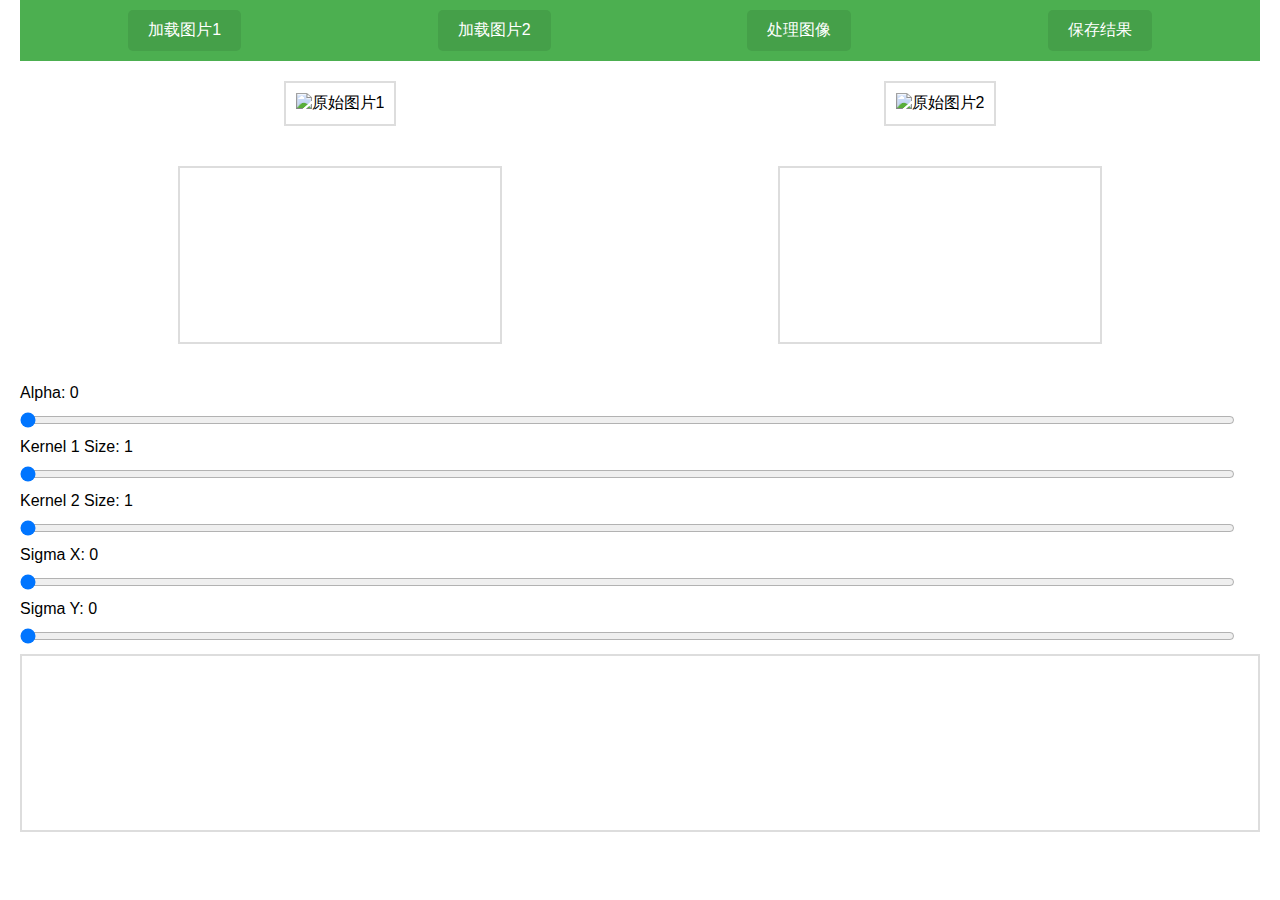
==== index.html @ a88dad87 "Add files via upload" ====
<!DOCTYPE html>
<html lang="en">

<head>
    <meta charset="UTF-8">
    <meta name="viewport" content="width=device-width,initial-scale=1.0">
    <title>HybridImage</title>
    <script src="./opencv.js"></script>
    <style>
        body{
            font-family:Arial,sans-serif;
            margin:0;
            padding:20px;
            padding-top:0px
        }

        .nav{
            background-color:#4CAF50;
            padding:10px;
            display:flex;
            justify-content:space-around
        }

        button{
            padding:10px 20px;
            font-size:16px;
            cursor:pointer;
            background-color:#45a049;
            color:white;
            border:none;
            border-radius:5px
        }

        button:hover{
            background-color:#3e8e41
        
        }

        .image-container{
            display:flex;
            justify-content:space-around;
            flex-grow:1;
            padding:20px
        }

        .image-box{
            border:2px solid #ddd;
            padding:10px;
            text-align:center
        }

        #resultImage{
            max-width:100%;
            max-height:400px
        }

        .slider-container{
            margin-top:20px;
        }

        .slider{
            width:98%;
            left:1%;
            margin:10px 0
        }
    </style>
</head>

<body>
    <div class="nav">
        <button id="loadImage1">加载图片1</button>
        <button id="loadImage2">加载图片2</button>
        <button id="processImages">处理图像</button>
        <button id="saveImage">保存结果</button>
    </div>

    <div class="image-container">
        <div class="image-box">
            <img id="image1" alt="原始图片1">
        </div>
        <div class="image-box">
            <img id="image2" alt="原始图片2">
        </div>
    </div>

    <div class="image-container">
        <div class="image-box">
            <canvas id="image1HighFreq" alt="图片1高频"></canvas>
        </div>
        <div class="image-box">
            <canvas id="image2LowFreq" alt="图片2低频"></canvas>
        </div>
    </div>

    <div class="slider-container">
        <div>
            <label for="alphaSlider">Alpha: <span id="alphaSliderValue">0</span></label>
            <input type="range" id="alphaSlider" class="slider" min="0" max="100" value="0">
        </div>
        <div>
            <label for="kernel1Slider">Kernel 1 Size: <span id="kernel1SliderValue">1</span></label>
            <input type="range" id="kernel1Slider" class="slider" min="1" max="100" value="1" step="2">
        </div>
        <div>
            <label for="kernel2Slider">Kernel 2 Size: <span id="kernel2SliderValue">1</span></label>
            <input type="range" id="kernel2Slider" class="slider" min="1" max="100" value="1" step="2">
        </div>
        <div>
            <label for="sigmaXSlider">Sigma X: <span id="sigmaXSliderValue">0</span></label>
            <input type="range" id="sigmaXSlider" class="slider" min="0" max="100" value="0">
        </div>
        <div>
            <label for="sigmaYSlider">Sigma Y: <span id="sigmaYSliderValue">0</span></label>
            <input type="range" id="sigmaYSlider" class="slider" min="0" max="100" value="0">
        </div>
    </div>

    <div class="result">
        <div class="image-box">
            <canvas id="resultCanvas"></canvas>
        </div>
    </div>

    <script>
        let img1,img2,result;
        const kernelSizeMax=100;
        const alphaSliderMax=100;
        const sigmaSliderMax=100;

        function GetReady(){
            console.log('OpenCV.js is ready');
    
            document.getElementById('loadImage1').addEventListener('click',()=>loadImage('image1'));
            document.getElementById('loadImage2').addEventListener('click',()=>loadImage('image2'));
            document.getElementById('processImages').addEventListener('click',processImages);
            document.getElementById('saveImage').addEventListener('click',saveResult);
           
            const sliders=['alphaSlider','kernel1Slider','kernel2Slider','sigmaXSlider','sigmaYSlider'];
            sliders.forEach(sliderId=>{
                const slider=document.getElementById(sliderId);
                if(slider){
                    slider.addEventListener('input',UpdateSliderValue);
                }else{
                    console.error(`滑动条${sliderId}未找到`);
                }
            });
        }
        function UpdateSliderValue(e){
            // 获取滑动条的值
            const valueElement=document.getElementById(`${e.target.id}Value`);
            if(valueElement){
                // 更新滑动条的值
                valueElement.textContent=e.target.value;
                processImages();
            }else{
                console.error(`未找到与滑动条 ${e.target.id} 对应的值显示元素，但继续处理图像`);
                processImages();
            }
        }
        function loadImage(imageId){
            const input=document.createElement('input');
            input.type='file';
            input.accept='image/*';
            input.onchange=(e)=>{
                const file=e.target.files[0];
                const reader=new FileReader();
                reader.onload=(event)=>{
                    document.getElementById(imageId).src=event.target.result;
                };
                reader.readAsDataURL(file);
            };
            input.click();
        }
        function processImages(){
            // 检查opencv.js
            if(typeof cv==='undefined'){
                console.error('OpenCV.js is not loaded yet');
                return;
            }
            // 读取图片
            img1=cv.imread('image1');
            img2=cv.imread('image2');

            if(img1.empty()||img2.empty()){
                console.error('图像读取失败');
                return;
            }
            // 调整图片尺寸
            cv.resize(img2,img2,new cv.Size(img1.cols,img1.rows));

            let imgCatGaus=new cv.Mat();
            let imgDogGaus=new cv.Mat();
            let highFreq=new cv.Mat();
            let lowFreq=new cv.Mat();
            result=new cv.Mat();

            // 获取滑动条的值
            let alpha=parseInt(document.getElementById('alphaSlider').value)/alphaSliderMax;
            let kernel1=parseInt(document.getElementById('kernel1Slider').value);
            let kernel2=parseInt(document.getElementById('kernel2Slider').value);
            let sigmaX=parseInt(document.getElementById('sigmaXSlider').value)/sigmaSliderMax;
            let sigmaY=parseInt(document.getElementById('sigmaYSlider').value)/sigmaSliderMax;

            // 高斯滤波
            cv.GaussianBlur(img1,imgCatGaus,new cv.Size(kernel1,kernel1),sigmaX,sigmaY);
            cv.GaussianBlur(img2,imgDogGaus,new cv.Size(kernel2,kernel2),sigmaX,sigmaY);

            // 获取高频
            cv.subtract(img1,imgCatGaus,highFreq);

            // 增强对比度
            let highFreqEnhanced=new cv.Mat();
            cv.convertScaleAbs(highFreq,highFreqEnhanced,2,128);

            //获取低频
            lowFreq=imgDogGaus;

            // 混合
            cv.addWeighted(highFreqEnhanced,alpha,lowFreq,1.0-alpha,0.0,result);

            // 打印图片
            cv.imshow('image1HighFreq',highFreqEnhanced);
            cv.imshow('image2LowFreq',lowFreq);
            cv.imshow('resultCanvas',result);

            // 释放内存
            img1.delete();
            img2.delete(); 
            imgCatGaus.delete(); 
            imgDogGaus.delete(); 
            highFreq.delete();
            highFreqEnhanced.delete();
            lowFreq.delete();
        }
        function saveResult(){
            const canvas=document.getElementById('resultCanvas');
            if(canvas){
                let link=document.createElement('a');
                link.download='result.png';
                link.href=canvas.toDataURL();
                link.click();
            }else{
                console.error('没有可保存的结果');
            }
        }
        (()=>{
            document.addEventListener('DOMContentLoaded',()=>{
                if(typeof cv!=='undefined'){
                    GetReady();
                }else{
                    console.error('OpenCV.js未能正确加载');
                }
            });
        })();
    </script>
</body>
</html>
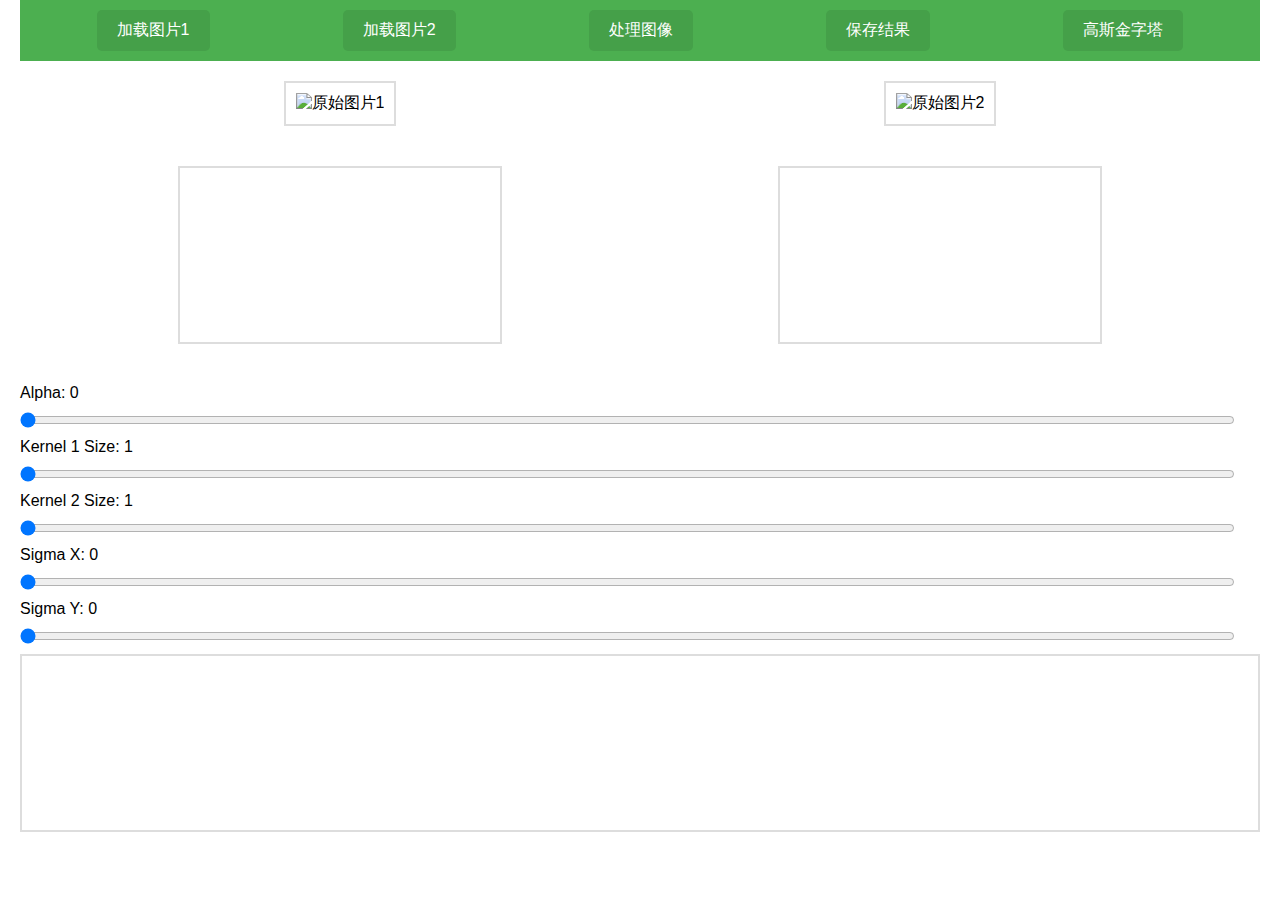
==== commit c1c22553: "Add files via upload" ====
--- a/index.html
+++ b/index.html
@@ -4,74 +4,18 @@
 <head>
     <meta charset="UTF-8">
     <meta name="viewport" content="width=device-width,initial-scale=1.0">
-    <title>HybridImage</title>
+    <title>Gaussian Blur</title>
     <script src="./opencv.js"></script>
-    <style>
-        body{
-            font-family:Arial,sans-serif;
-            margin:0;
-            padding:20px;
-            padding-top:0px
-        }
-
-        .nav{
-            background-color:#4CAF50;
-            padding:10px;
-            display:flex;
-            justify-content:space-around
-        }
-
-        button{
-            padding:10px 20px;
-            font-size:16px;
-            cursor:pointer;
-            background-color:#45a049;
-            color:white;
-            border:none;
-            border-radius:5px
-        }
-
-        button:hover{
-            background-color:#3e8e41
-        
-        }
-
-        .image-container{
-            display:flex;
-            justify-content:space-around;
-            flex-grow:1;
-            padding:20px
-        }
-
-        .image-box{
-            border:2px solid #ddd;
-            padding:10px;
-            text-align:center
-        }
-
-        #resultImage{
-            max-width:100%;
-            max-height:400px
-        }
-
-        .slider-container{
-            margin-top:20px;
-        }
-
-        .slider{
-            width:98%;
-            left:1%;
-            margin:10px 0
-        }
-    </style>
+    <link rel="stylesheet" href="./css/1.css">
 </head>
 
 <body>
     <div class="nav">
-        <button id="loadImage1">加载图片1</button>
-        <button id="loadImage2">加载图片2</button>
-        <button id="processImages">处理图像</button>
+        <button id="LoadImage1">加载图片1</button>
+        <button id="LoadImage2">加载图片2</button>
+        <button id="ProcessImages">处理图像</button>
         <button id="saveImage">保存结果</button>
+        <button id="jumptopyramid">高斯金字塔</button>
     </div>
 
     <div class="image-container">
@@ -107,11 +51,11 @@
         </div>
         <div>
             <label for="sigmaXSlider">Sigma X: <span id="sigmaXSliderValue">0</span></label>
-            <input type="range" id="sigmaXSlider" class="slider" min="0" max="100" value="0">
+            <input type="range" id="sigmaXSlider" class="slider" min="0" max="15" value="0" step="0.05">
         </div>
         <div>
             <label for="sigmaYSlider">Sigma Y: <span id="sigmaYSliderValue">0</span></label>
-            <input type="range" id="sigmaYSlider" class="slider" min="0" max="100" value="0">
+            <input type="range" id="sigmaYSlider" class="slider" min="0" max="15" value="0" step="0.1">
         </div>
     </div>
 
@@ -120,138 +64,6 @@
             <canvas id="resultCanvas"></canvas>
         </div>
     </div>
-
-    <script>
-        let img1,img2,result;
-        const kernelSizeMax=100;
-        const alphaSliderMax=100;
-        const sigmaSliderMax=100;
-
-        function GetReady(){
-            console.log('OpenCV.js is ready');
-    
-            document.getElementById('loadImage1').addEventListener('click',()=>loadImage('image1'));
-            document.getElementById('loadImage2').addEventListener('click',()=>loadImage('image2'));
-            document.getElementById('processImages').addEventListener('click',processImages);
-            document.getElementById('saveImage').addEventListener('click',saveResult);
-           
-            const sliders=['alphaSlider','kernel1Slider','kernel2Slider','sigmaXSlider','sigmaYSlider'];
-            sliders.forEach(sliderId=>{
-                const slider=document.getElementById(sliderId);
-                if(slider){
-                    slider.addEventListener('input',UpdateSliderValue);
-                }else{
-                    console.error(`滑动条${sliderId}未找到`);
-                }
-            });
-        }
-        function UpdateSliderValue(e){
-            // 获取滑动条的值
-            const valueElement=document.getElementById(`${e.target.id}Value`);
-            if(valueElement){
-                // 更新滑动条的值
-                valueElement.textContent=e.target.value;
-                processImages();
-            }else{
-                console.error(`未找到与滑动条 ${e.target.id} 对应的值显示元素，但继续处理图像`);
-                processImages();
-            }
-        }
-        function loadImage(imageId){
-            const input=document.createElement('input');
-            input.type='file';
-            input.accept='image/*';
-            input.onchange=(e)=>{
-                const file=e.target.files[0];
-                const reader=new FileReader();
-                reader.onload=(event)=>{
-                    document.getElementById(imageId).src=event.target.result;
-                };
-                reader.readAsDataURL(file);
-            };
-            input.click();
-        }
-        function processImages(){
-            // 检查opencv.js
-            if(typeof cv==='undefined'){
-                console.error('OpenCV.js is not loaded yet');
-                return;
-            }
-            // 读取图片
-            img1=cv.imread('image1');
-            img2=cv.imread('image2');
-
-            if(img1.empty()||img2.empty()){
-                console.error('图像读取失败');
-                return;
-            }
-            // 调整图片尺寸
-            cv.resize(img2,img2,new cv.Size(img1.cols,img1.rows));
-
-            let imgCatGaus=new cv.Mat();
-            let imgDogGaus=new cv.Mat();
-            let highFreq=new cv.Mat();
-            let lowFreq=new cv.Mat();
-            result=new cv.Mat();
-
-            // 获取滑动条的值
-            let alpha=parseInt(document.getElementById('alphaSlider').value)/alphaSliderMax;
-            let kernel1=parseInt(document.getElementById('kernel1Slider').value);
-            let kernel2=parseInt(document.getElementById('kernel2Slider').value);
-            let sigmaX=parseInt(document.getElementById('sigmaXSlider').value)/sigmaSliderMax;
-            let sigmaY=parseInt(document.getElementById('sigmaYSlider').value)/sigmaSliderMax;
-
-            // 高斯滤波
-            cv.GaussianBlur(img1,imgCatGaus,new cv.Size(kernel1,kernel1),sigmaX,sigmaY);
-            cv.GaussianBlur(img2,imgDogGaus,new cv.Size(kernel2,kernel2),sigmaX,sigmaY);
-
-            // 获取高频
-            cv.subtract(img1,imgCatGaus,highFreq);
-
-            // 增强对比度
-            let highFreqEnhanced=new cv.Mat();
-            cv.convertScaleAbs(highFreq,highFreqEnhanced,2,128);
-
-            //获取低频
-            lowFreq=imgDogGaus;
-
-            // 混合
-            cv.addWeighted(highFreqEnhanced,alpha,lowFreq,1.0-alpha,0.0,result);
-
-            // 打印图片
-            cv.imshow('image1HighFreq',highFreqEnhanced);
-            cv.imshow('image2LowFreq',lowFreq);
-            cv.imshow('resultCanvas',result);
-
-            // 释放内存
-            img1.delete();
-            img2.delete(); 
-            imgCatGaus.delete(); 
-            imgDogGaus.delete(); 
-            highFreq.delete();
-            highFreqEnhanced.delete();
-            lowFreq.delete();
-        }
-        function saveResult(){
-            const canvas=document.getElementById('resultCanvas');
-            if(canvas){
-                let link=document.createElement('a');
-                link.download='result.png';
-                link.href=canvas.toDataURL();
-                link.click();
-            }else{
-                console.error('没有可保存的结果');
-            }
-        }
-        (()=>{
-            document.addEventListener('DOMContentLoaded',()=>{
-                if(typeof cv!=='undefined'){
-                    GetReady();
-                }else{
-                    console.error('OpenCV.js未能正确加载');
-                }
-            });
-        })();
-    </script>
+    <script src="./js/1.js"></script>
 </body>
 </html>
--- a/css/1.css
+++ b/css/1.css
@@ -0,0 +1,56 @@
+body{
+    font-family:Arial,sans-serif;
+    margin:0;
+    padding:20px;
+    padding-top:0px
+}
+
+.nav{
+    background-color:#4CAF50;
+    padding:10px;
+    display:flex;
+    justify-content:space-around
+}
+
+button{
+    padding:10px 20px;
+    font-size:16px;
+    cursor:pointer;
+    background-color:#45a049;
+    color:white;
+    border:none;
+    border-radius:5px
+}
+
+button:hover{
+    background-color:#3e8e41
+
+}
+
+.image-container{
+    display:flex;
+    justify-content:space-around;
+    flex-grow:1;
+    padding:20px
+}
+
+.image-box{
+    border:2px solid #ddd;
+    padding:10px;
+    text-align:center
+}
+
+#resultImage{
+    max-width:100%;
+    max-height:400px
+}
+
+.slider-container{
+    margin-top:20px;
+}
+
+.slider{
+    width:98%;
+    left:1%;
+    margin:10px 0
+}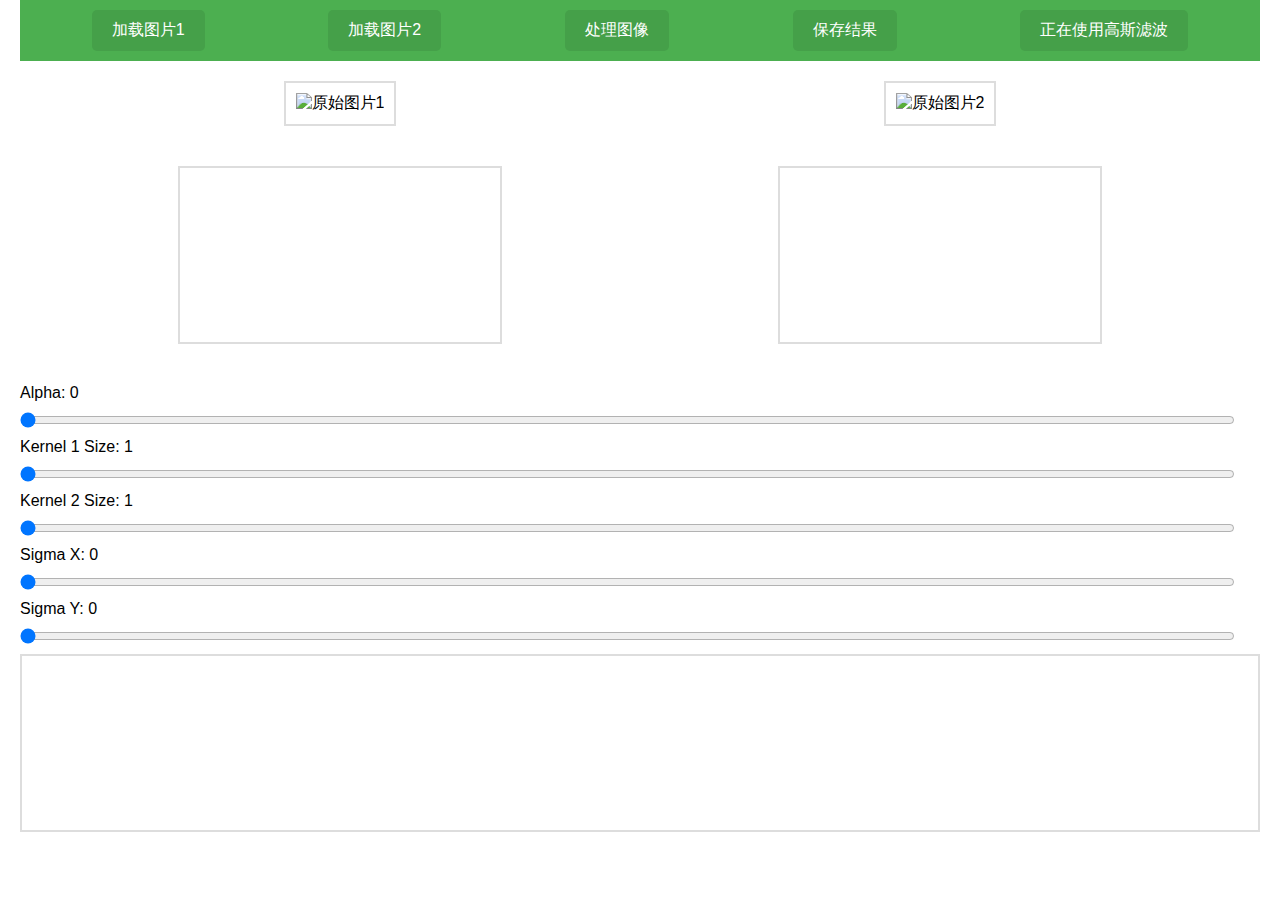
==== commit 2fa7e881: "Add files via upload" ====
--- a/index.html
+++ b/index.html
@@ -4,7 +4,7 @@
 <head>
     <meta charset="UTF-8">
     <meta name="viewport" content="width=device-width,initial-scale=1.0">
-    <title>Gaussian Blur</title>
+    <title>Hybrid Image</title>
     <script src="./opencv.js"></script>
     <link rel="stylesheet" href="./css/1.css">
 </head>
@@ -15,7 +15,7 @@
         <button id="LoadImage2">加载图片2</button>
         <button id="ProcessImages">处理图像</button>
         <button id="saveImage">保存结果</button>
-        <button id="jumptopyramid">高斯金字塔</button>
+        <button id="change">正在使用高斯滤波</button>
     </div>
 
     <div class="image-container">
